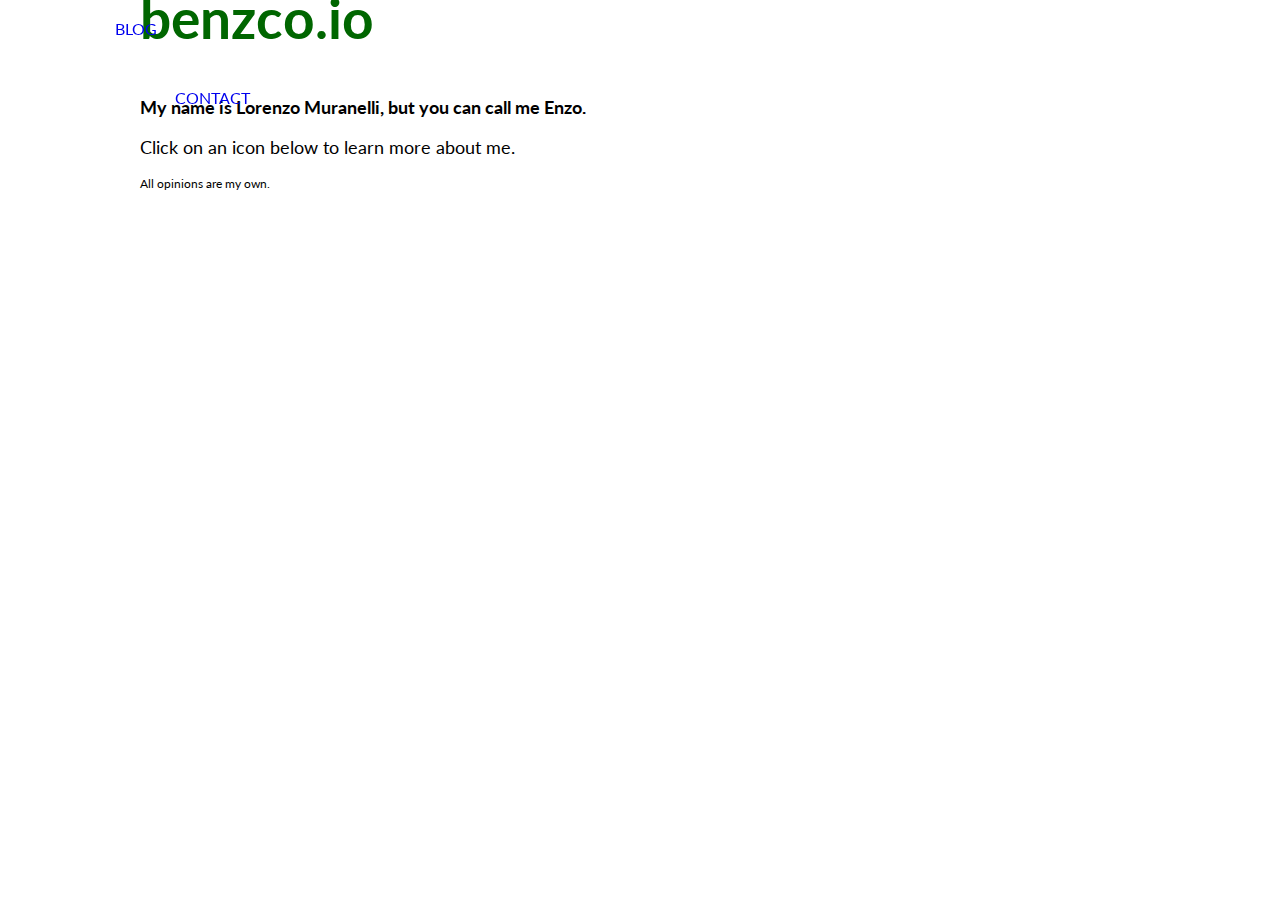
==== index.html @ 5b347623 "Add files via upload" ====
<!DOCTYPE html>
<html lang="en">
  <head>
    <meta charset="UTF-8" />
    <meta name="viewport" content="width=device-width, initial-scale=1.0" />
    <link rel="stylesheet" href="https://cdnjs.cloudflare.com/ajax/libs/font-awesome/5.14.0/css/all.min.css" integrity="sha512-1PKOgIY59xJ8Co8+NE6FZ+LOAZKjy+KY8iq0G4B3CyeY6wYHN3yt9PW0XpSriVlkMXe40PTKnXrLnZ9+fkDaog==" crossorigin="anonymous" />
    <link rel="stylesheet" type="text/css" href="style3.css" />

    <title>benzco.io</title>
</head>
<body>
   
  <nav>
    <ul>
        <li><a href="about2.html" style="text-decoration:none;" style="color:purple"><i class="fas fa-user-alt" style="color:purple;"></i>About</a></li>
        <li><a href="blog2.html" style="text-decoration:none;" style="color:purple"><i class="fas fa-blog" style="color:purple;"></i>Blog</a></li>
        <li><a href="contact2.html" style="text-decoration:none;" style="color:purple"><i class="fas fa-envelope" style="color:purple;"></i>Contact</a></li>
    </ul>
  </nav>

    <div class="content">
        <h1>Welcome to my personal website</h1>
        <h2 style="color:#006600;font-size:55px">benzco.io</h2> 
        <h3 style="color:black;font-size:18px">My name is Lorenzo Muranelli, but you can call me Enzo.</h3>
        <p style="color:black;font-size:18px">Click on an icon below to learn more about me.</p>
        <p style="color:black;font-size:12px">All opinions are my own.</p>
    </div>

   
    
</body>

</html>
---- style3.css ----
@import url('https://fonts.googleapis.com/css?family=Lato&display=swap');

* {
  box-sizing: border-box;
}

body {
  font-family: 'Lato', sans-serif;
  background-color: white;
  color: black;
  overflow-x: hidden;
  margin: 50px;
}

.footer { 
position: fixed;
  left: 0;
  bottom: 0;
  width: 100%;
  background-color:white;
  color: black;
  text-align: left;
}



  nav {
    position: fixed;
    left: 50;
    z-index: 100;
  }

nav ul {
    list-style-type: none;
    
}

nav ul li {
    text-transform: uppercase;
    color: purple;
    margin: 50px -45px;
    
}

nav ul li i {  
    margin-right: 10px;

}

nav ul li + li {
    margin-left: 15px;
  }

  nav ul li + li + li {
    margin-left: 75px;
    
  }

  .content {
    max-width: 1000px;
    margin: -150px auto;
  }
 
  @viewport {
    width: device-width ;
    zoom: 1.0 ;
  }

  @media screen and (max-width:320px) {
    /* CSS for screens that are 320 pixels or less will be put in this section */
  }
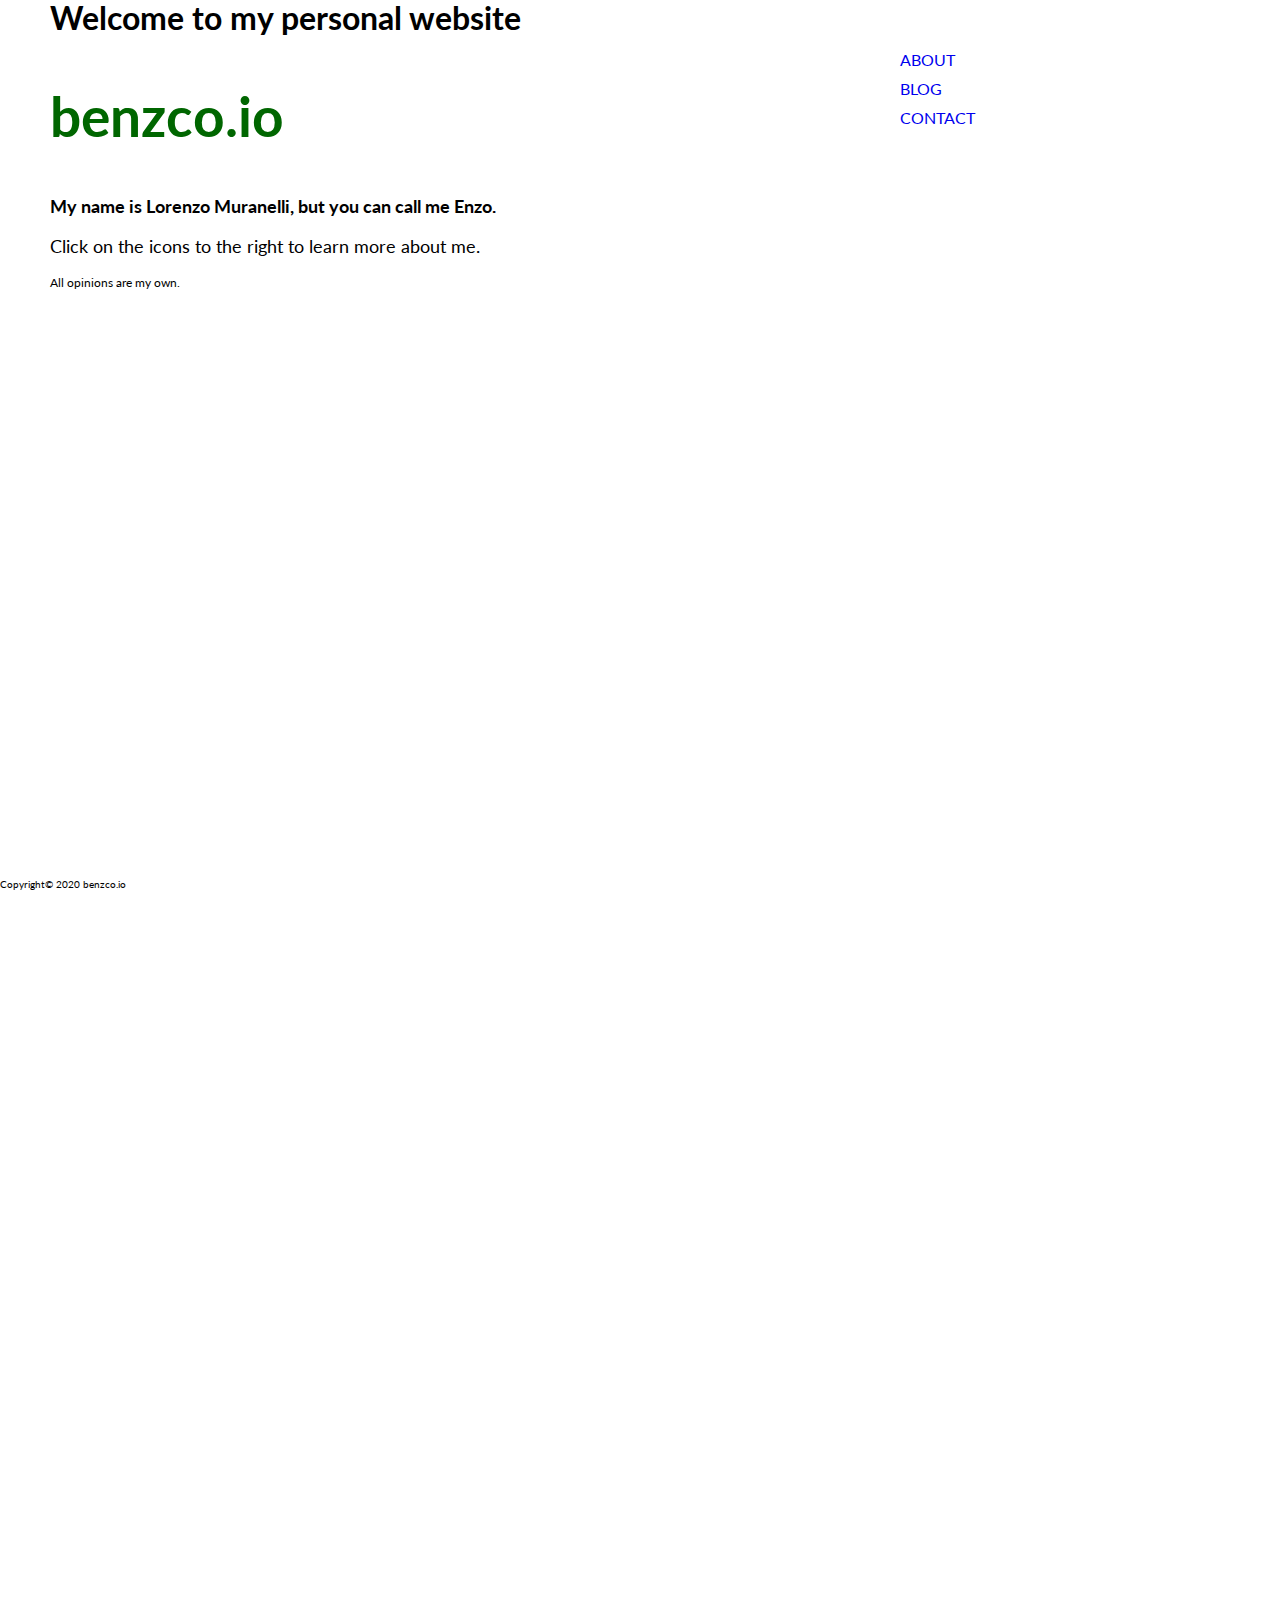
==== commit efe866c7: "Add files via upload" ====
--- a/index.html
+++ b/index.html
@@ -1,15 +1,25 @@
 <!DOCTYPE html>
 <html lang="en">
   <head>
+    
     <meta charset="UTF-8" />
     <meta name="viewport" content="width=device-width, initial-scale=1.0" />
     <link rel="stylesheet" href="https://cdnjs.cloudflare.com/ajax/libs/font-awesome/5.14.0/css/all.min.css" integrity="sha512-1PKOgIY59xJ8Co8+NE6FZ+LOAZKjy+KY8iq0G4B3CyeY6wYHN3yt9PW0XpSriVlkMXe40PTKnXrLnZ9+fkDaog==" crossorigin="anonymous" />
+    <link rel="icon" href="favicon.ico">
     <link rel="stylesheet" type="text/css" href="style3.css" />
+
+    <link rel="apple-touch-icon" sizes="180x180" href="/apple-touch-icon.png">
+    <link rel="icon" type="image/png" sizes="32x32" href="/favicon-32x32.png">
+    <link rel="icon" type="image/png" sizes="16x16" href="/favicon-16x16.png">
+    <link rel="manifest" href="/site.webmanifest">
+    <link rel="mask-icon" href="/safari-pinned-tab.svg" color="#5bbad5">
+    <meta name="msapplication-TileColor" content="#da532c">
+    <meta name="theme-color" content="#ffffff">
 
     <title>benzco.io</title>
 </head>
 <body>
-   
+
   <nav>
     <ul>
         <li><a href="about2.html" style="text-decoration:none;" style="color:purple"><i class="fas fa-user-alt" style="color:purple;"></i>About</a></li>
@@ -17,15 +27,31 @@
         <li><a href="contact2.html" style="text-decoration:none;" style="color:purple"><i class="fas fa-envelope" style="color:purple;"></i>Contact</a></li>
     </ul>
   </nav>
-
+  
     <div class="content">
         <h1>Welcome to my personal website</h1>
         <h2 style="color:#006600;font-size:55px">benzco.io</h2> 
         <h3 style="color:black;font-size:18px">My name is Lorenzo Muranelli, but you can call me Enzo.</h3>
-        <p style="color:black;font-size:18px">Click on an icon below to learn more about me.</p>
+        <p style="color:black;font-size:18px">Click on the icons to the right to learn more about me.</p>
         <p style="color:black;font-size:12px">All opinions are my own.</p>
     </div>
 
+    <style>
+      .footer {
+        position: fixed;
+        left: 0;
+        bottom: 0;
+        width: 100%;
+        color: black;
+        text-align: left;
+        font-size: 10px;
+        
+      }
+      </style>
+      
+      <div class="footer">
+        <p>Copyright&copy; 2020 benzco.io</p>
+      </div>
    
     
 </body>
--- a/style3.css
+++ b/style3.css
@@ -10,6 +10,8 @@
   color: black;
   overflow-x: hidden;
   margin: 50px;
+  width:50%; 
+  min-height: 300vh;
 }
 
 .footer { 
@@ -24,8 +26,7 @@
 
 
 
-  nav {
-    position: fixed;
+nav {
     left: 50;
     z-index: 100;
   }
@@ -38,7 +39,7 @@
 nav ul li {
     text-transform: uppercase;
     color: purple;
-    margin: 50px -45px;
+    margin: 10px 800px;
     
 }
 
@@ -48,11 +49,11 @@
 }
 
 nav ul li + li {
-    margin-left: 15px;
+    margin-left: 10px 630px;
   }
 
   nav ul li + li + li {
-    margin-left: 75px;
+    margin-left: 10px 675px;
     
   }
 
@@ -65,7 +66,10 @@
     width: device-width ;
     zoom: 1.0 ;
   }
+ 
 
   @media screen and (max-width:320px) {
     /* CSS for screens that are 320 pixels or less will be put in this section */
-  }+  }
+  
+ 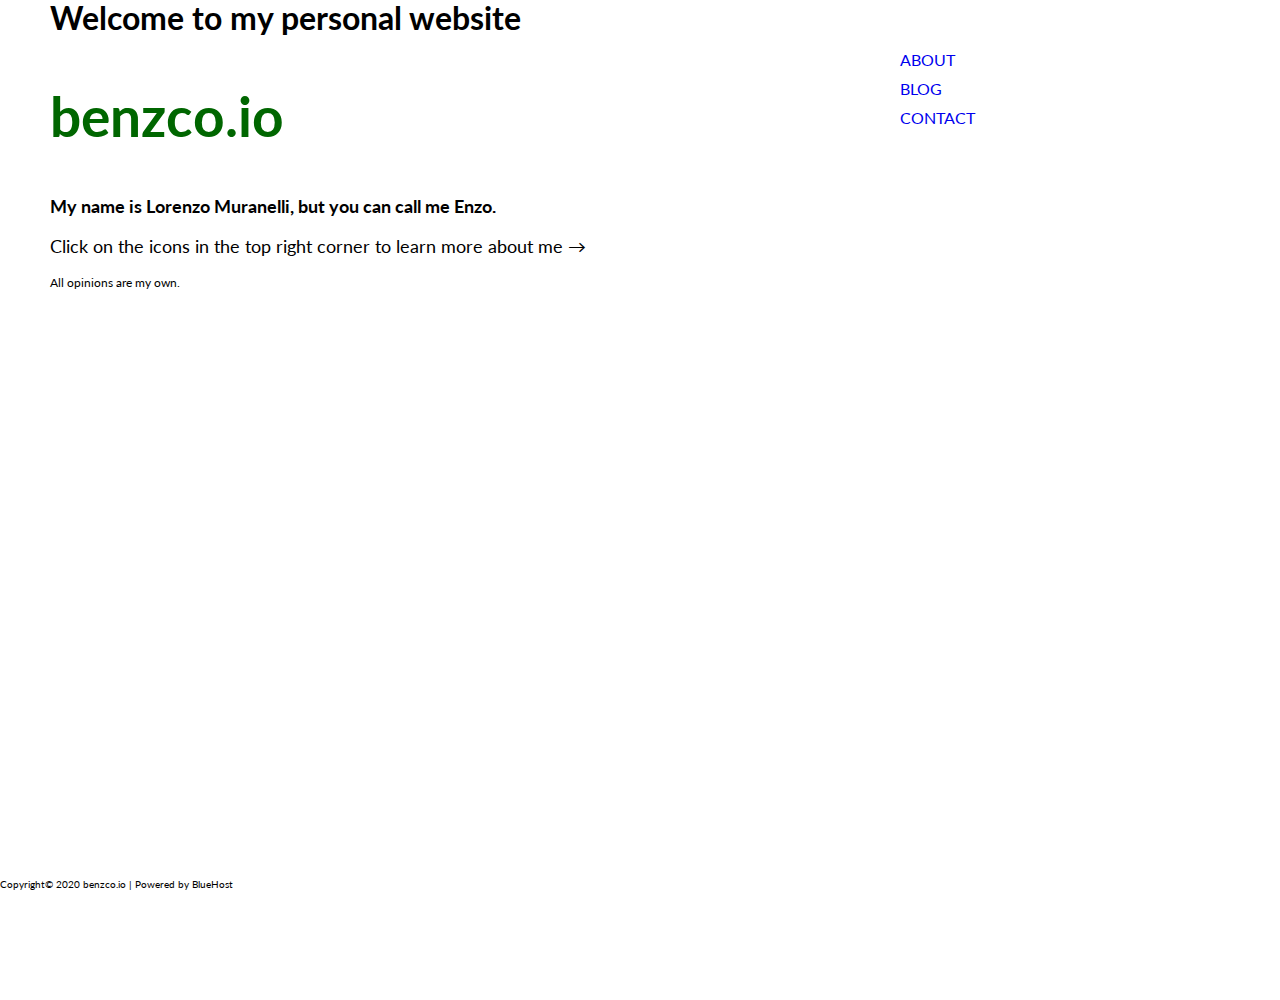
==== commit 7195efa4: "updates" ====
--- a/index.html
+++ b/index.html
@@ -5,7 +5,7 @@
     <meta charset="UTF-8" />
     <meta name="viewport" content="width=device-width, initial-scale=1.0" />
     <link rel="stylesheet" href="https://cdnjs.cloudflare.com/ajax/libs/font-awesome/5.14.0/css/all.min.css" integrity="sha512-1PKOgIY59xJ8Co8+NE6FZ+LOAZKjy+KY8iq0G4B3CyeY6wYHN3yt9PW0XpSriVlkMXe40PTKnXrLnZ9+fkDaog==" crossorigin="anonymous" />
-    <link rel="icon" href="favicon.ico">
+    <link rel="icon" href="favicon.ico" type="image/x-icon"/>
     <link rel="stylesheet" type="text/css" href="style3.css" />
 
     <link rel="apple-touch-icon" sizes="180x180" href="/apple-touch-icon.png">
@@ -13,7 +13,9 @@
     <link rel="icon" type="image/png" sizes="16x16" href="/favicon-16x16.png">
     <link rel="manifest" href="/site.webmanifest">
     <link rel="mask-icon" href="/safari-pinned-tab.svg" color="#5bbad5">
-    <meta name="msapplication-TileColor" content="#da532c">
+    <meta name="apple-mobile-web-app-title" content="BenzCo">
+    <meta name="application-name" content="BenzCo">
+    <meta name="msapplication-TileColor" content="#ffc40d">
     <meta name="theme-color" content="#ffffff">
 
     <title>benzco.io</title>
@@ -32,7 +34,7 @@
         <h1>Welcome to my personal website</h1>
         <h2 style="color:#006600;font-size:55px">benzco.io</h2> 
         <h3 style="color:black;font-size:18px">My name is Lorenzo Muranelli, but you can call me Enzo.</h3>
-        <p style="color:black;font-size:18px">Click on the icons to the right to learn more about me.</p>
+        <p style="color:black;font-size:18px">Click on the icons in the top right corner to learn more about me &#8594;</p>
         <p style="color:black;font-size:12px">All opinions are my own.</p>
     </div>
 
@@ -50,7 +52,7 @@
       </style>
       
       <div class="footer">
-        <p>Copyright&copy; 2020 benzco.io</p>
+        <p>Copyright&copy; 2020 benzco.io | Powered by BlueHost</p>
       </div>
    
     
--- a/style3.css
+++ b/style3.css
@@ -11,7 +11,8 @@
   overflow-x: hidden;
   margin: 50px;
   width:50%; 
-  min-height: 300vh;
+  min-height: 100vh;
+  
 }
 
 .footer { 
@@ -22,6 +23,7 @@
   background-color:white;
   color: black;
   text-align: left;
+  
 }
 
 
@@ -29,10 +31,12 @@
 nav {
     left: 50;
     z-index: 100;
+    
   }
 
 nav ul {
     list-style-type: none;
+    
     
 }
 
@@ -41,15 +45,18 @@
     color: purple;
     margin: 10px 800px;
     
+    
 }
 
 nav ul li i {  
     margin-right: 10px;
+   
 
 }
 
 nav ul li + li {
     margin-left: 10px 630px;
+   
   }
 
   nav ul li + li + li {
@@ -71,5 +78,134 @@
   @media screen and (max-width:320px) {
     /* CSS for screens that are 320 pixels or less will be put in this section */
   }
-  
- +
+
+  .row > .column {
+    padding: 0 8px;
+  }
+  
+  .row:after {
+    content: "";
+    display: table;
+    clear: both;
+  }
+  
+  /* Create four equal columns that floats next to eachother */
+  .column {
+    float: left;
+    margin: 170px 0px; 
+    width: 150%; 
+  }
+  
+  /* The Modal (background) */
+  .modal {
+    display: none;
+    position: fixed;
+    z-index: 1;
+    padding-top: 100px;
+    left: 0;
+    top: 0;
+    width: 100%;
+    height: 100%;
+    overflow: auto;
+    background-color: black;
+  }
+  
+  /* Modal Content */
+  .modal-content {
+    position: relative;
+    background-color: black;
+    margin: auto;
+    padding: 0;
+    width: 50%;
+    max-width: 1200px;
+  }
+  
+  /* The Close Button */
+  .close {
+    color: white;
+    position: absolute;
+    top: 10px;
+    right: 25px;
+    font-size: 35px;
+    font-weight: bold;
+  }
+  
+  .close:hover,
+  .close:focus {
+    color: #999;
+    text-decoration: none;
+    cursor: pointer;
+  }
+  
+  /* Hide the slides by default */
+  .mySlides {
+    display: none;
+  }
+  
+  /* Next & previous buttons */
+  .prev,
+  .next {
+    cursor: pointer;
+    position: absolute;
+    top: 50%;
+    width: auto;
+    padding: 16px;
+    margin-top: -50px;
+    color: white;
+    font-weight: bold;
+    font-size: 20px;
+    transition: 0.6s ease;
+    border-radius: 0 3px 3px 0;
+    user-select: none;
+    -webkit-user-select: none;
+  }
+  
+  /* Position the "next button" to the right */
+  .next {
+    right: 0;
+    border-radius: 3px 0 0 3px;
+  }
+  
+  /* On hover, add a black background color with a little bit see-through */
+  .prev:hover,
+  .next:hover {
+    background-color: rgba(0, 0, 0, 0.8);
+  }
+  
+  /* Number text (1/3 etc) */
+  .numbertext {
+    color: #f2f2f2;
+    font-size: 12px;
+    padding: 8px 12px;
+    position: absolute;
+    top: 0;
+  }
+  
+  /* Caption text */
+  .caption-container {
+    text-align: center;
+    background-color: black;
+    padding: 2px 16px;
+    color: white;
+  }
+  
+  img.demo {
+    opacity: 0.6;
+  }
+  
+  .active,
+  .demo:hover {
+    opacity: 1;
+    width:20%; 
+  }
+  
+  img.hover-shadow {
+    transition: 0.3s;
+    width:60%; 
+  }
+  
+.hover-shadow:hover {
+    box-shadow: 0 4px 8px 0 rgba(0, 0, 0, 0.2), 0 6px 20px 0 rgba(0, 0, 0, 0.19);
+  }
+
